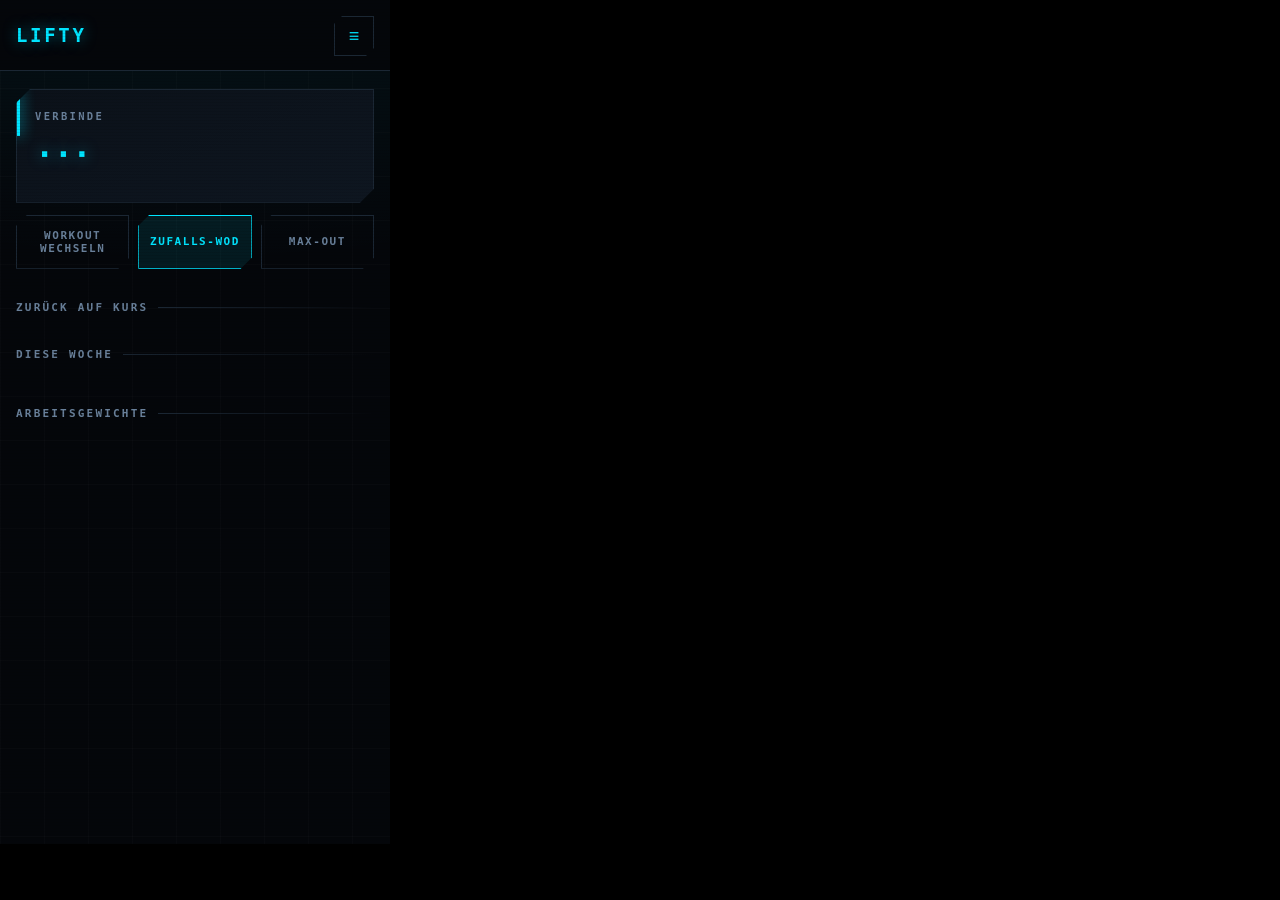
==== tools/shot.html @ bb9778b8 "'Woche(n)' war beim Umbau des Abschluss-Screens zurueckgekommen" ====
<!doctype html>
<meta charset="utf-8">
<title>laedt</title>
<style>
  html,body{margin:0;padding:0;background:#000;overflow:hidden}
  iframe{display:block;width:390px;height:844px;border:0}
</style>
<body>
<script>
/* Aufnahme-Vorrichtung für die Screenshots im README.
   Lädt die App mit Beispieldaten in einen Rahmen und bedient sie, damit
   Chrome im Kopflos-Modus echte Bildschirme statt Mockups aufnimmt.
   Nur ein Werkzeug — die App selbst kennt diese Datei nicht.

   Aufruf:  tools/shot.html?szene=home&thema=dunkel                        */

const p = new URLSearchParams(location.search);
const szene = p.get('szene') || 'home';
const thema = p.get('thema') || 'dunkel';

const config = {
  version: 1, bar: 20, rounding: 2.5, motto: 'Lift Heavy Shit',
  plates: [25, 20, 15, 10, 5, 2.5, 1.25],
  intervals: { loadProMinute: { strength: 0.8, wod: 1.4 } },
  deload: { afterFails: 3, factor: 0.9 },
  lifts: {
    squat:    { name: 'Back Squat',       increment: 2.5, start: 47.5, reference: 100 },
    bench:    { name: 'Bench Press',     increment: 2.5, start: 35,   reference: 75 },
    row:      { name: 'Barbell Row',          increment: 2.5, start: 32.5, reference: 70 },
    ohp:      { name: 'Strict Press', increment: 2.5, start: 25,   reference: 50 },
    deadlift: { name: 'Deadlift',      increment: 5,   start: 60,   reference: 130 }
  },
  workouts: {
    A: [{ lift:'squat', sets:5, reps:5 }, { lift:'bench', sets:5, reps:5 }, { lift:'row', sets:5, reps:5 }],
    B: [{ lift:'squat', sets:5, reps:5 }, { lift:'ohp', sets:5, reps:5 }, { lift:'deadlift', sets:1, reps:5 }]
  },
  firstWorkout: 'A',
  rest: { normal: 90, afterFail: 180 },
  week: { slots: [{day:1,type:'strength'},{day:2,type:'ride'},{day:4,type:'strength'},{day:6,type:'ride'}] },
  rides: [
    { label:'Grundlage Z2', detail:'90 Min ruhig, Zone 2, Gespräch möglich' },
    { label:'Sweet Spot',   detail:'3x12 Min @ 88-93% FTP, 6 Min locker dazwischen' },
    { label:'Grundlage Z2', detail:'60-120 Min ruhig, Zone 2' },
    { label:'VO2max',       detail:'5x4 Min hart, 4 Min locker dazwischen' }
  ]
};

const tage = n => { const d = new Date(); d.setDate(d.getDate() - n); return d.toISOString().slice(0, 10); };

const einheit = (d, w, a, b, c) => ({
  date: d, workout: w, type: 'strength',
  started: d + 'T17:00:00.000Z', finished: d + 'T17:52:00.000Z',
  lifts: w === 'A'
    ? [{lift:'squat',weight:a,sets:5,target:5,reps:[5,5,5,5,5],success:true},
       {lift:'bench',weight:b,sets:5,target:5,reps:[5,5,5,5,5],success:true},
       {lift:'row',  weight:c,sets:5,target:5,reps:[5,5,5,5,5],success:true}]
    : [{lift:'squat',weight:a,sets:5,target:5,reps:[5,5,5,5,5],success:true},
       {lift:'ohp',  weight:b,sets:5,target:5,reps:[5,5,5,5,5],success:true},
       {lift:'deadlift',weight:c,sets:1,target:5,reps:[5],success:true}]
});

const logs = [
  einheit(tage(26),'A',62.5,45,42.5), einheit(tage(23),'B',65,32.5,85),
  einheit(tage(19),'A',67.5,47.5,45), einheit(tage(16),'B',70,35,90),
  einheit(tage(12),'A',72.5,50,47.5), einheit(tage(9),'B',75,37.5,95),
  { date: tage(6), type:'wod', label:'AMRAP 14 · Thruster / Burpees / Battle Ropes — Slams', dauerSekunden: 842 },
  einheit(tage(5),'A',77.5,52.5,50),
  { date: tage(3), type:'maxout', lift:'deadlift', weight:110, reps:3, e1rm:116.5, formel:'Brzycki' },
  einheit(tage(2),'B',80,40,100)
];

const vorStunden = h => { const d = new Date(Date.now() - h*3600000); const z=n=>String(n).padStart(2,'0');
  return `${d.getFullYear()}-${z(d.getMonth()+1)}-${z(d.getDate())}T${z(d.getHours())}:${z(d.getMinutes())}:00`; };

const fahrten = [
  { id:'a1', date:tage(0), zeit:vorStunden(3), name:'Zwift — VO2max Blocks', minutes:50, km:24, load:96 },
  { id:'a1b', date:tage(1),  name:'Zwift — Watopia Flat',  minutes:55, km:31.5, load:78 },
  { id:'a2', date:tage(4),  name:'Feierabendrunde',        minutes:90, km:52,   load:121 },
  { id:'a3', date:tage(8),  name:'Zwift — Alpe du Zwift',  minutes:70, km:22,   load:96 },
  { id:'a4', date:tage(15), name:'Lange Runde',            minutes:150,km:88,   load:180 },
  { id:'a5', date:tage(22), name:'Zwift — Gruppenfahrt',   minutes:50, km:15.3, load:73 }
];

const state = {
  version: 1, derivedFrom: logs.length, updated: new Date().toISOString(), next: 'A',
  lifts: {
    squat:{weight:82.5,fails:0}, bench:{weight:42.5,fails:1}, row:{weight:52.5,fails:0},
    ohp:{weight:42.5,fails:0}, deadlift:{weight:105,fails:0}
  },
  history: logs.filter(l => (l.type||'strength')==='strength').map(l => ({ date:l.date, workout:l.workout, type:'strength' }))
};

localStorage.clear();
localStorage.setItem('lifty.token', 'demo');
localStorage.setItem('lifty.cache', JSON.stringify({
  config, state, fahrten,
  form: { form: 5, stufe: 'frisch', fitness: 52, ermuedung: 47,
          text: 'Ausgeruht. Wenn ein Tag für einen Versuch am oberen Ende taugt, dann dieser.' },
  eftp: 243
}));
localStorage.setItem('lifty.logs', JSON.stringify({ zeit: Date.now(), logs }));
localStorage.setItem('lifty.icu.key', 'demo');
localStorage.setItem('lifty.icu.athlete', 'i000000');
localStorage.setItem('lifty.theme', thema);
localStorage.setItem('lifty.version', 'demo');

const rahmen = document.createElement('iframe');
rahmen.src = '../index.html';
document.body.appendChild(rahmen);

const warte = ms => new Promise(r => setTimeout(r, ms));

rahmen.addEventListener('load', async () => {
  const w = rahmen.contentWindow, d = rahmen.contentDocument;
  const $ = id => d.getElementById(id);
  const tippe = el => {
    el.dispatchEvent(new w.PointerEvent('pointerdown', { bubbles: true }));
    el.dispatchEvent(new w.PointerEvent('pointerup', { bubbles: true }));
  };
  w.confirm = () => true;
  await warte(1400);
  if ($('banner')) $('banner').hidden = true;     // Offline-Hinweis stört das Bild

  if (szene === 'session' || szene === 'session-hell') {
    $('start').click();
    await warte(200);
    const k = [...d.querySelectorAll('#session-body .set')];
    tippe(k[0]); await warte(120);
    const k2 = [...d.querySelectorAll('#session-body .set')];
    k2[1].dispatchEvent(new w.PointerEvent('pointerdown', { bubbles: true }));
    await warte(600);
    const acht = [...d.querySelectorAll('#picker-opts button')].find(b => b.dataset.n === '8');
    if (acht) acht.click();
    await warte(200);
    const k3 = [...d.querySelectorAll('#session-body .set')];
    k3[2].dispatchEvent(new w.PointerEvent('pointerdown', { bubbles: true }));
    await warte(600);
    const drei = [...d.querySelectorAll('#picker-opts button')].find(b => b.dataset.n === '3');
    if (drei) drei.click();
    await warte(200);
    if ($('banner')) $('banner').hidden = true;
    d.querySelector('#session-body .lift').scrollIntoView();
    w.scrollBy(0, -20);
  } else if (szene === 'warmup') {
    $('start').click();
    await warte(200);
    d.querySelectorAll('#warmup details')[0].open = false;
    d.querySelectorAll('#warmup details')[1].open = true;
    await warte(150);
    d.querySelectorAll('#warmup details')[1].scrollIntoView();
    w.scrollBy(0, -20);
  } else if (szene === 'geschafft') {
    $('start').click();
    await warte(250);
    for (let i = 0; i < 40; i++) {
      const offen = [...d.querySelectorAll('#session-body .set')]
        .filter(b => !b.classList.contains('done') && !b.classList.contains('partial'));
      if (!offen.length) break;
      tippe(offen[0]); await warte(40);
    }
    $('finish').click();
    await warte(1200);
    if ($('banner')) $('banner').hidden = true;
    w.scrollTo(0, 0);
  } else if (szene === 'verlauf') {
    $('go-history').click();
    await warte(1200);
    if ($('banner')) $('banner').hidden = true;
    w.scrollTo(0, 0);
  } else if (szene === 'rad') {
    $('go-history').click();
    await warte(1200);
    if ($('banner')) $('banner').hidden = true;
    $('hist-rad').scrollIntoView();
    w.scrollBy(0, -70);
  } else if (szene === 'wod') {
    $('go-wod').click();
    await warte(300);
    w.scrollTo(0, 0);
  } else if (szene === 'maxout') {
    $('go-maxout').click();
    await warte(200);
    d.querySelector('[data-lift="deadlift"]').click();
    $('mo-weight').value = '110'; $('mo-weight').dispatchEvent(new w.Event('input'));
    $('mo-reps').value = '3';     $('mo-reps').dispatchEvent(new w.Event('input'));
    await warte(200);
    $('mo-result').scrollIntoView(); w.scrollBy(0, -90);
  }
  await warte(500);
  if ($('banner')) $('banner').hidden = true;
  document.title = 'fertig';
});
</script>
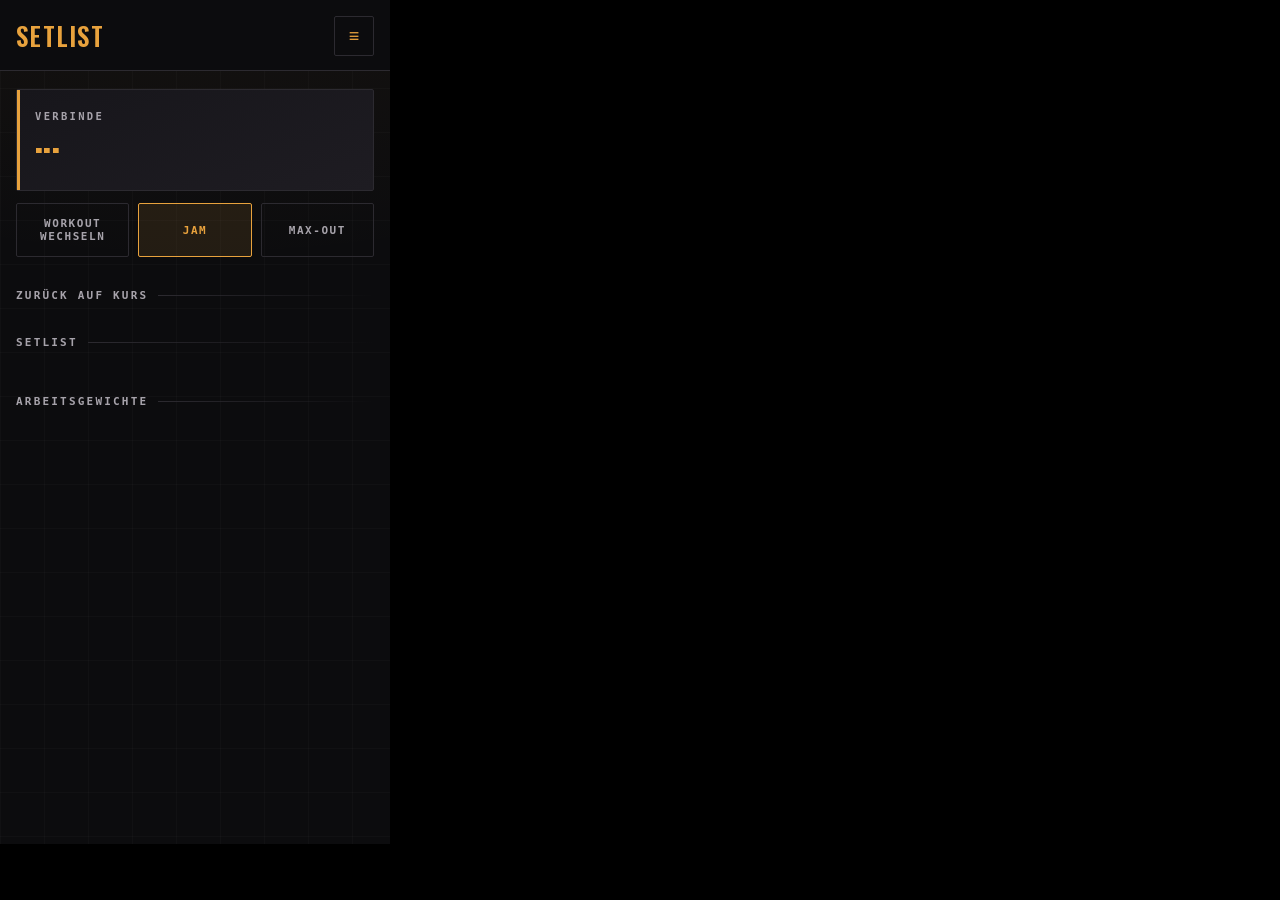
==== commit 5368f5e7: "lifty heisst jetzt Setlist, und die App sieht aus wie ein Backline Der Name kam aus einem Namensgene" ====
--- a/tools/shot.html
+++ b/tools/shot.html
@@ -91,18 +91,18 @@
 };
 
 localStorage.clear();
-localStorage.setItem('lifty.token', 'demo');
-localStorage.setItem('lifty.cache', JSON.stringify({
+localStorage.setItem('setlist.token', 'demo');
+localStorage.setItem('setlist.cache', JSON.stringify({
   config, state, fahrten,
   form: { form: 5, stufe: 'frisch', fitness: 52, ermuedung: 47,
           text: 'Ausgeruht. Wenn ein Tag für einen Versuch am oberen Ende taugt, dann dieser.' },
   eftp: 243
 }));
-localStorage.setItem('lifty.logs', JSON.stringify({ zeit: Date.now(), logs }));
-localStorage.setItem('lifty.icu.key', 'demo');
-localStorage.setItem('lifty.icu.athlete', 'i000000');
-localStorage.setItem('lifty.theme', thema);
-localStorage.setItem('lifty.version', 'demo');
+localStorage.setItem('setlist.logs', JSON.stringify({ zeit: Date.now(), logs }));
+localStorage.setItem('setlist.icu.key', 'demo');
+localStorage.setItem('setlist.icu.athlete', 'i000000');
+localStorage.setItem('setlist.theme', thema);
+localStorage.setItem('setlist.version', 'demo');
 
 const rahmen = document.createElement('iframe');
 rahmen.src = '../index.html';
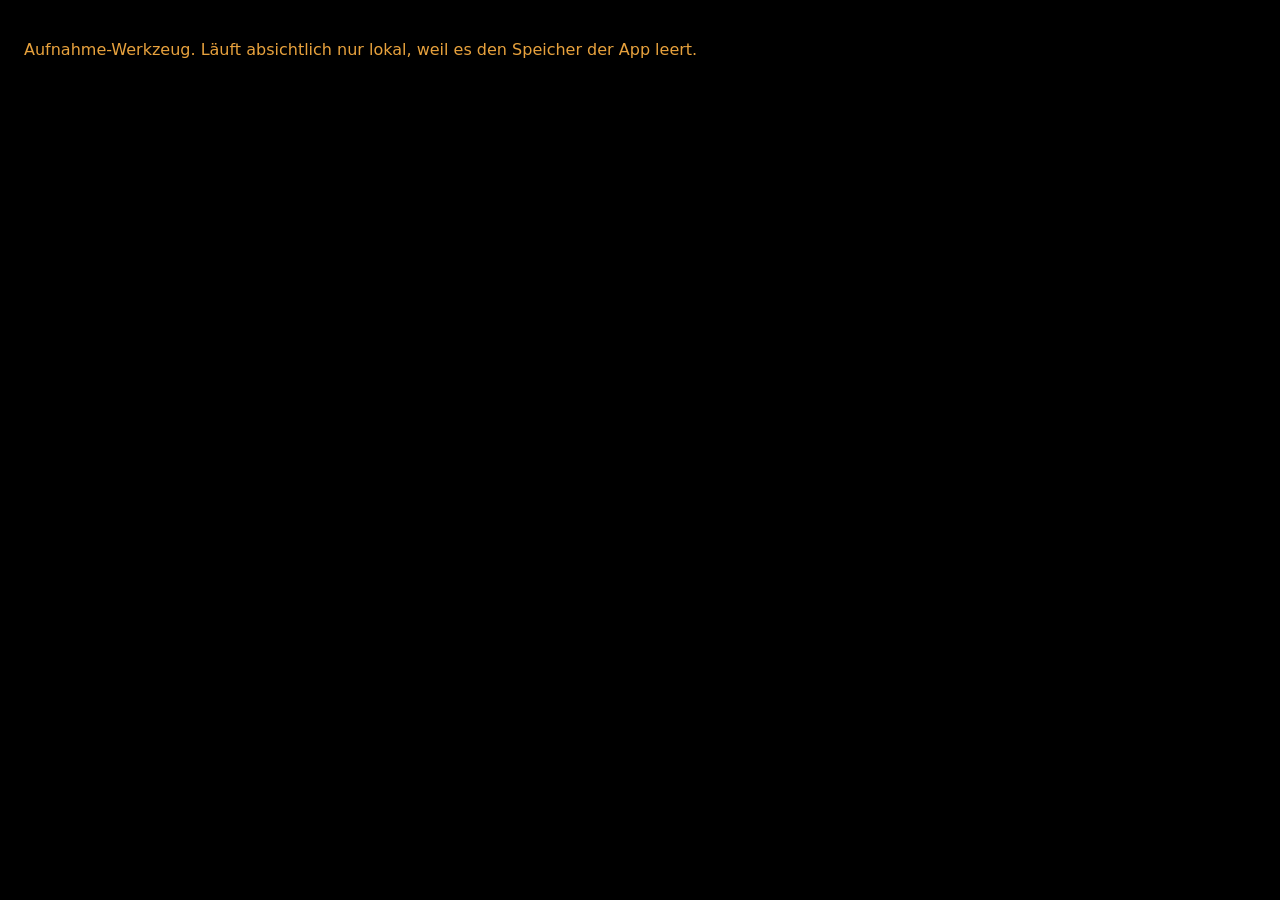
==== commit 3705ee7c: "Sicherheits- und Datenschutz-Durchgang: XSS geschlossen, CSP, Repo-Warnung Schwerwiegender Fund: Fre" ====
--- a/tools/shot.html
+++ b/tools/shot.html
@@ -3,7 +3,7 @@
 <title>laedt</title>
 <style>
   html,body{margin:0;padding:0;background:#000;overflow:hidden}
-  iframe{display:block;width:390px;height:844px;border:0}
+  iframe{display:block;border:0}
 </style>
 <body>
 <script>
@@ -12,11 +12,15 @@
    Chrome im Kopflos-Modus echte Bildschirme statt Mockups aufnimmt.
    Nur ein Werkzeug — die App selbst kennt diese Datei nicht.
 
-   Aufruf:  tools/shot.html?szene=home&thema=dunkel                        */
+   Aufruf:  tools/shot.html?szene=home&thema=dunkel
+            tools/shot.html?szene=verlauf&thema=dunkel&breite=1440&hoehe=1000 */
 
 const p = new URLSearchParams(location.search);
 const szene = p.get('szene') || 'home';
 const thema = p.get('thema') || 'dunkel';
+const breite = Number(p.get('breite')) || 390;
+const hoehe = Number(p.get('hoehe')) || 844;
+document.querySelector('style').textContent += `iframe{width:${breite}px;height:${hoehe}px}`;
 
 const config = {
   version: 1, bar: 20, rounding: 2.5, motto: 'Lift Heavy Shit',
@@ -90,10 +94,36 @@
   history: logs.filter(l => (l.type||'strength')==='strength').map(l => ({ date:l.date, workout:l.workout, type:'strength' }))
 };
 
+// Fitness/Ermuedung als Zeitreihe fuer den Verlauf-Chart — sonst zeigt die
+// Tour dort einen Leerzustand, weil das einzelne "form"-Objekt oben nur die
+// aktuelle Ansage speist, keine Kurve.
+const formVerlauf = Array.from({ length: 30 }, (_, i) => {
+  const t = i / 29;
+  const ctl = Math.round((38 + t * 14) * 10) / 10;
+  const atl = Math.round((34 + t * 13 + Math.sin(i * 0.9) * 6) * 10) / 10;
+  return { date: tage(29 - i), ctl, atl, form: Math.round((ctl - atl) * 10) / 10 };
+});
+
+/* Diese Datei liegt im oeffentlichen App-Repo und wird von GitHub Pages
+   mit ausgeliefert — sie ist unter der echten App-Adresse erreichbar. Sie
+   raeumt aber den localStorage der App leer, um ihre Beispieldaten zu
+   setzen. Wer sie versehentlich auf der eigenen Installation oeffnet,
+   verliert damit Token, intervals-Key und vor allem die Warteschlange mit
+   noch nicht uebertragenen Einheiten.
+
+   Deshalb laeuft sie nur lokal. Screenshots werden ohnehin gegen
+   `python3 -m http.server` aufgenommen, siehe tools/screens.sh. */
+const lokal = ['localhost', '127.0.0.1', '::1', ''].includes(location.hostname);
+if (!lokal) {
+  document.body.innerHTML = '<p style="color:#e8a23d;font:16px system-ui;padding:24px">' +
+    'Aufnahme-Werkzeug. Läuft absichtlich nur lokal, weil es den Speicher der App leert.</p>';
+  throw new Error('shot.html nur lokal');
+}
+
 localStorage.clear();
 localStorage.setItem('setlist.token', 'demo');
 localStorage.setItem('setlist.cache', JSON.stringify({
-  config, state, fahrten,
+  config, state, fahrten, formVerlauf,
   form: { form: 5, stufe: 'frisch', fitness: 52, ermuedung: 47,
           text: 'Ausgeruht. Wenn ein Tag für einen Versuch am oberen Ende taugt, dann dieser.' },
   eftp: 243
